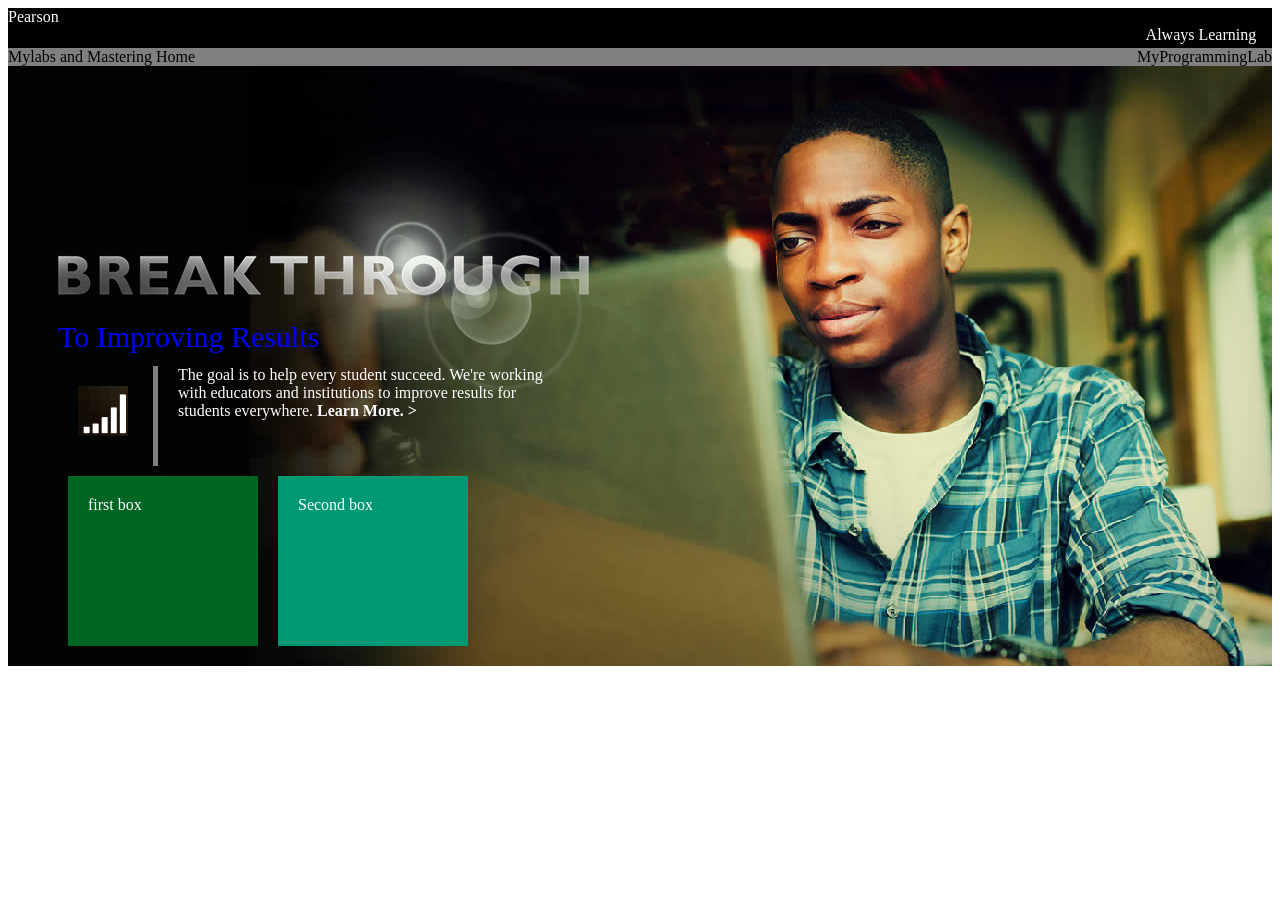
==== cs300/homework/Midterm/index.html @ 5ac091f3 "Midterm Commit" ====
<!DOCTYPE html>
<html>
    <head>
        <title> Pearson HomePage</title>
        <link rel="stylesheet" href="styles.css">

    </head>
    <body>
        <div id="head">
           <div class="right"> Pearson </div>
           <div class="left"> Always Learning </div>
        </div>
        
        <div id="header2">
            <div class="righttext">
                MyProgrammingLab
            </div>
            <div clas="lefttext">
                Mylabs and Mastering Home
            </div>
        </div>
        
        <div id="box1">
            <div class="breakthrough">
                <img src="Images/breakthrough.png" alt="image of breakthrough">
            </div>
            <div class="heading1">
                To Improving Results
            </div>
        
            
                <img id="image1" src="Images/img5.png" alt="image of bars" height=50px width=50px>
                <div class="vl"></div>
            
            <div id="text1">
                The goal is to help every student succeed. We're working with educators and institutions to improve results for students everywhere. <b>Learn More. ></b> 
            </div>
            
            <div id="container">
                <div class="first"> first box</div>
                <div class="second"> Second box</div>
            </div>
              
        </div>
    </body>
</html>
---- cs300/homework/Midterm/styles.css ----
#head{
    background-color:black;
    height:40px;
    
}

#header2{
    background:gray;
}

.right{
    position:left;
    width:50%;
    color:white;
}
.left{
    padding-left:90%;
    width:50%;
    color:white;
}
.righttext{
    float:right;
}

.lefttext{
    float:left;
}

#box1{
    background-image:url('Images/hero-tall-002.jpg');
    padding:50px;
    position:static;
    height:500px;
}
.breakthrough{
    width:50%;
    height:250px;
}

.heading1{
    color: blue;
    position:absolute;
    top:320px;
    width:50%;
    font-size:30px;
}

#box2{
    width:50%;
    position: relative;
    
}
#image1{
    position:absolute;
    padding:20px;
    

}
.vl{
    border-right:5px solid gray;
    height:100px;
    width:20px;
    float:left;
    padding-left:75px;
    
}

#text1{
    text-align: left;
    height:100px;
    padding-left:120px;
    width:32%;
    color:white;
}

#container{
    width:50%;
    height:250px;
}

.first{
    float:left;
    background-color:#006622;
    width:150px;
    height:130px;
    padding:20px;
    margin:10px;
    color:white;

}

.second{
    float:left;
    background-color:#009973;
    width:150px;
    height:130px;
    padding:20px;
    margin:10px;
    color:white;
}
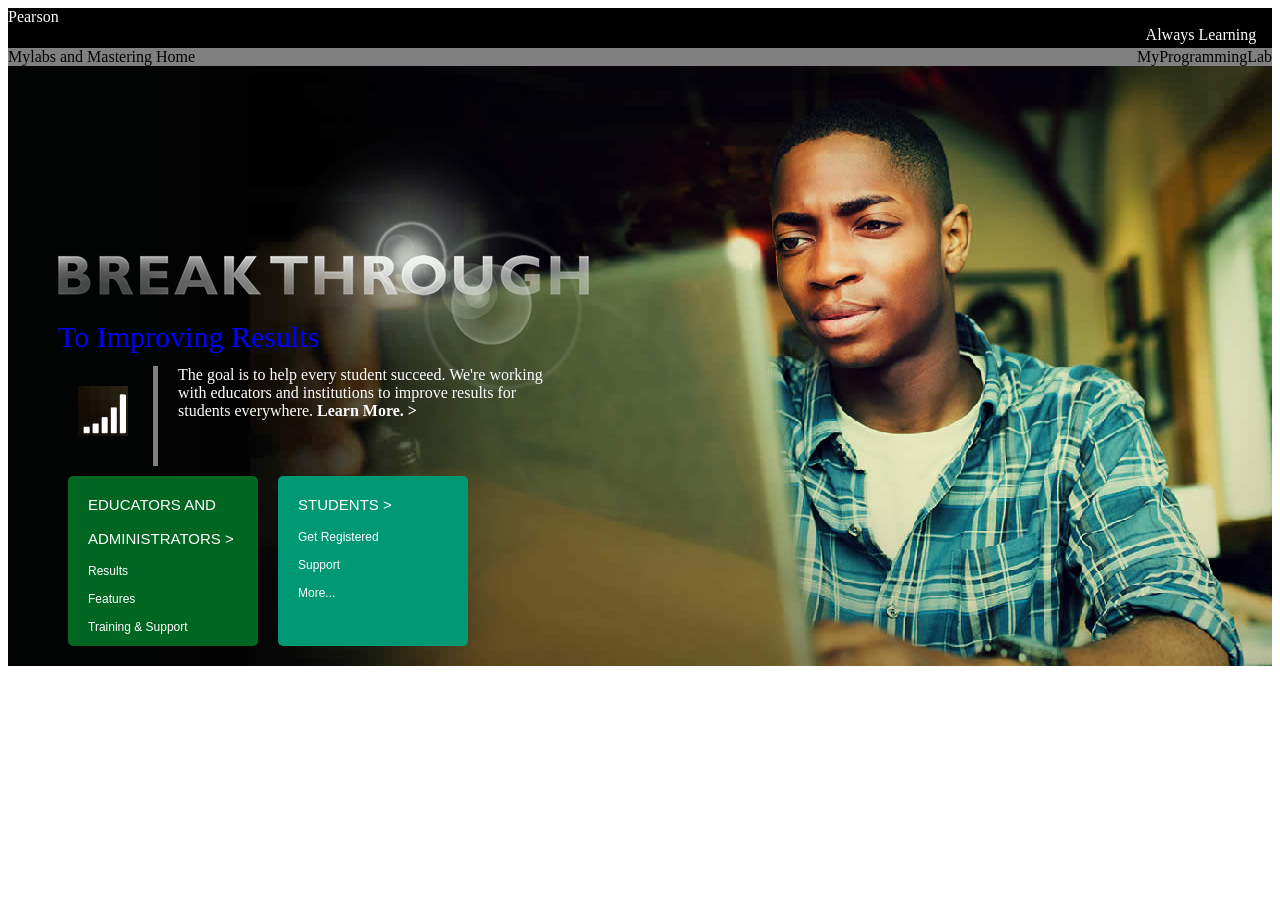
==== commit 10cea887: "Midterm submission" ====
--- a/cs300/homework/Midterm/index.html
+++ b/cs300/homework/Midterm/index.html
@@ -37,8 +37,18 @@
             </div>
             
             <div id="container">
-                <div class="first"> first box</div>
-                <div class="second"> Second box</div>
+                <div class="first"> 
+                    <span> EDUCATORS AND <br><br> ADMINISTRATORS > <br><br> </span>
+                    Results <br><br>
+                    Features <br><br>
+                    Training & Support
+                </div>
+                <div class="second"> 
+                    <span> STUDENTS > <br><br> </span>
+                    Get Registered<br><br>
+                    Support <br><br>
+                    More...
+                </div>
             </div>
               
         </div>
--- a/cs300/homework/Midterm/styles.css
+++ b/cs300/homework/Midterm/styles.css
@@ -86,6 +86,9 @@
     padding:20px;
     margin:10px;
     color:white;
+    border-radius:5px;
+    font-family:arial;
+    font-size:12px;
 
 }
 
@@ -97,4 +100,10 @@
     padding:20px;
     margin:10px;
     color:white;
+    border-radius:5px;
+    font-family:arial;
+    font-size:12px;
+}
+span{
+    font-size:15px;
 }
